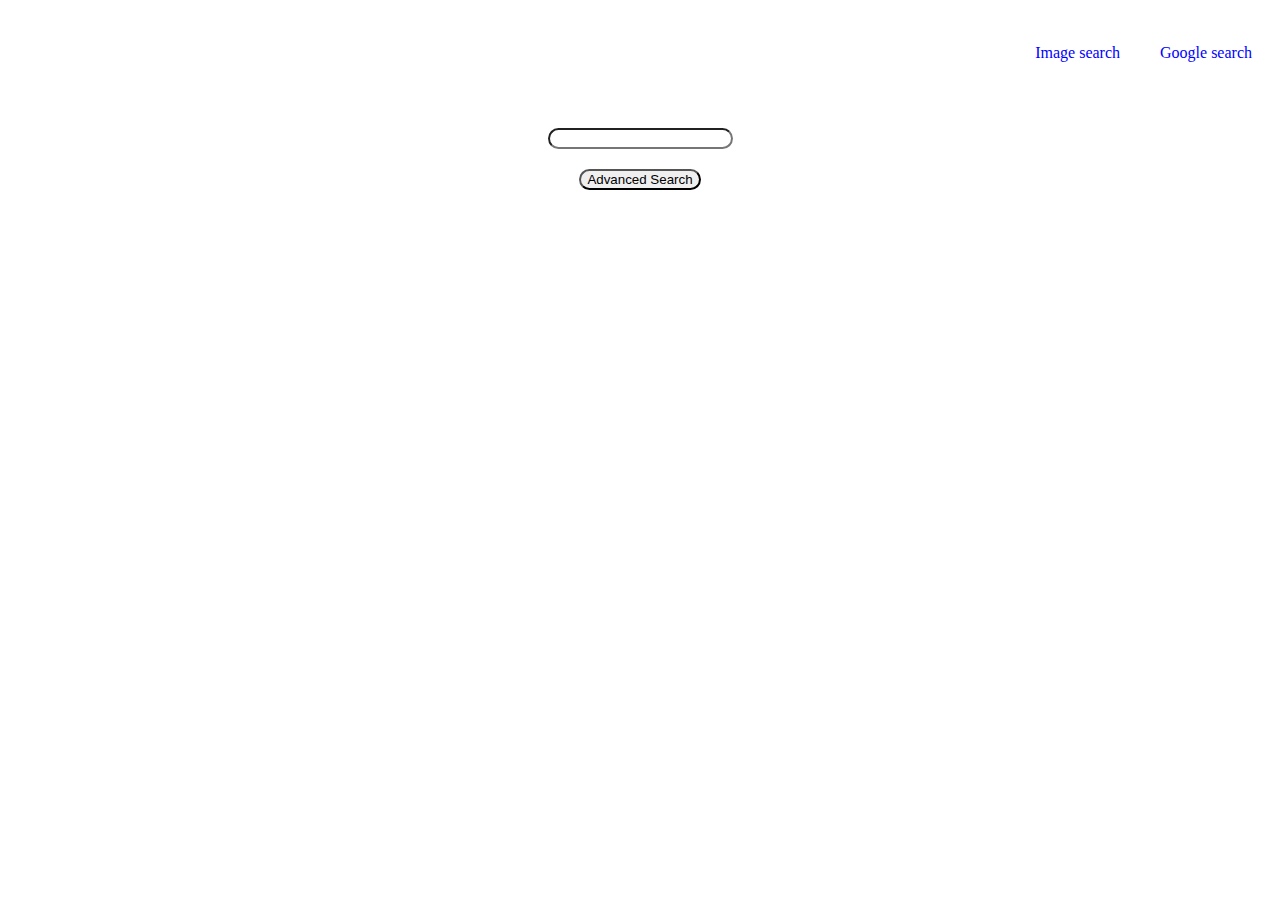
==== advancedSearch.html @ b2c04400 "added all files to master" ====
<!DOCTYPE html>
<html lang="en">
<head>
    <meta charset="UTF-8">
    <meta http-equiv="X-UA-Compatible" content="IE=edge">
    <meta name="viewport" content="width=device-width, initial-scale=1.0">
    <link rel="stylesheet" href="styles.css">
    <title>Advanced Search</title>
</head>
<body>
    <div class="header">
        <ul>
            <li><a href="index.html">Google search</a> </li>
            <li><a href="imageSearch.html">Image search</a> </li>
        </ul>
    </div>
    <div class="googleSearch">
        
        <form action="https://www.google.com/advanced_search">
            <input type="text" name="q">
            <input type="submit" value="Advanced Search">
        </form>
    </div>
    
</body>
</html>
---- styles.css ----
ul li{
    justify-content: right;
    float: right;
    padding: 20px;
    list-style-type: none;
}
a{
    text-decoration: none;
    color: blue;
}
input{
    border-radius: 15px;
    margin: 10px;
}
.header{
    display: flex;
    flex-direction: column;
    list-style: none;
}
.googleSearch{
    position: relative;
    align-content: center;
    justify-items: center;
    top: 250;
}
.searchbar{
    display: flex;
    flex-direction: column;
    margin:20px;
    width: 50%;
    border-radius: 20px;
}
.searchBtn{
    display: flex;
    flex-direction: column;
}
img{
    display: flex;
    align-self: center;
    text-align: center;
    justify-content: center;
    justify-self: center;
    margin: 0 auto;
}

form{
    display: flex;
    flex-direction: column;
    justify-self: center;
    padding: 10px;
    margin: 10px;
    align-self: center;
    align-content: center;
    text-align: center;
    justify-content: center;
    align-items: center;
}
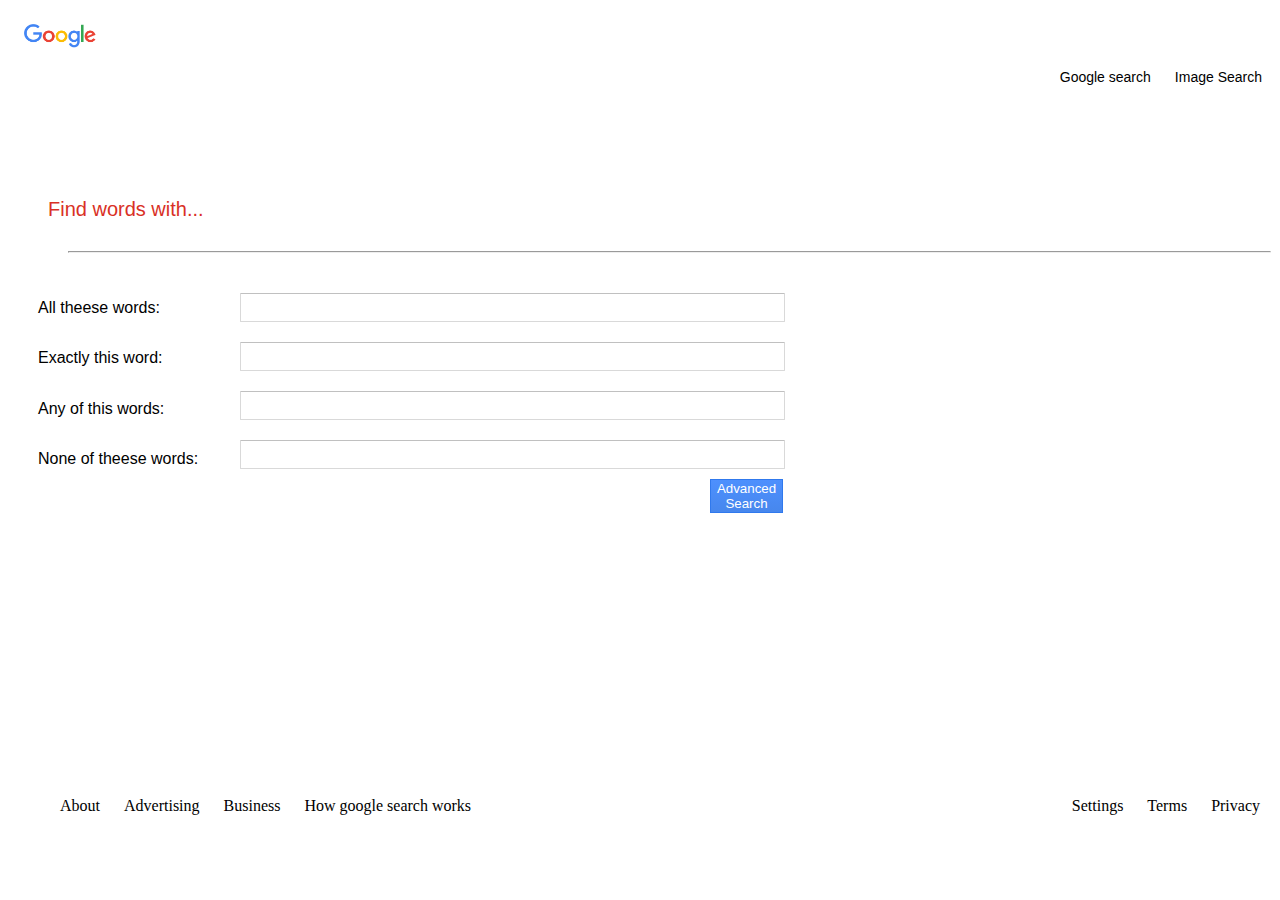
==== commit 854ca0ad: "Created google search clone for edx cs50w project 0" ====
--- a/advancedSearch.html
+++ b/advancedSearch.html
@@ -8,19 +8,67 @@
     <title>Advanced Search</title>
 </head>
 <body>
-    <div class="header">
+    <div class="logoNavbar">
+        <div class="logoAdvanced">
+            <img alt="Google" height="24" src="google-logo.png" width="72" data-atf="1" data-frt="0">
+        </div>
+    </div>
+    <div class="navbar-div">
+        <div class="navbar">
+            <div class="navbar-items">
+                <a href="index.html">Google search</a>
+                <a href="imageSearch.html">Image Search</a>
+            </div>
+        </div>
+    </div>
+    <div class="advancedSearch">
+        
+        <h1>Find words with...</h1>
+        <hr>
+        <div class="advancedForm">
+            <form class="formCols" action="https://www.google.com/search?&as_q&as_epq&as_oq&as_eq&as_sitesearch&tbs&as_qdr&as_nlo&as_nhi&lr&cr">
+                <div class="colOne">
+                <div class="labelsColumn">
+                    
+                    <label class="labels" for="as_q">All theese words: </label> <br>
+                    <label class="labels" for="as_epq">Exactly this word:</label><br>
+                    <label class="labels" for="as_oq">Any of this words:</label><br>
+                    <label class="labels" for="as_eq">None of theese words: </label><br>
+                </div>
+                
+                    
+                    </div>
+                    <div class="colTwo">
+                        <div class="inputsColumn">
+                            <input class="colInputs" type="text" name="as_q"><br>
+                            <input class="colInputs" type="text" name="as_epq"><br>
+                            <input class="colInputs" type="text" name="as_oq"><br>
+                            <input class="colInputs" type="text" name="as_eq"><br>
+                        </div>
+                    </div>
+                <div class="colThree">
+                    <div class="submitBtn">
+                        <button id="subBtn" type="submit" value="Advanced Search">Advanced Search</button>
+                    </div>
+                </div>
+
+                </form>
+            </div>
+            
+        </div>
+        
+
+    </div>
+    <div id="footer">
         <ul>
-            <li><a href="index.html">Google search</a> </li>
-            <li><a href="imageSearch.html">Image search</a> </li>
+            <li class="onLeft"><a href="https://about.google/?utm_source=google-SI&utm_medium=referral&utm_campaign=hp-footer&fg=1">About</a></li>
+            <li class="onLeft"><a href="https://ads.google.com/intl/sl_si/home/?subid=ww-ww-et-g-awa-a-g_hpafoot1_1!o2&utm_source=google.com&utm_medium=referral&utm_campaign=google_hpafooter&fg=1">Advertising</a></li>
+            <li class="onLeft"><a href="https://www.google.si/services/?subid=ww-ww-et-g-awa-a-g_hpbfoot1_1!o2&utm_source=google.com&utm_medium=referral&utm_campaign=google_hpbfooter&fg=1#?modal_active=none">Business</a></li>
+            <li class="onLeft"><a href="https://www.google.com/search/howsearchworks/?fg=1">How google search works</a></li>
+            <li class="onRight"><a href="https://policies.google.com/privacy?hl=sl&fg=1">Privacy</a></li>
+            <li class="onRight"><a href="https://policies.google.com/terms?hl=sl&fg=1">Terms</a></li>
+            <li class="onRight"><a href="">Settings</a></li>
         </ul>
     </div>
-    <div class="googleSearch">
-        
-        <form action="https://www.google.com/advanced_search">
-            <input type="text" name="q">
-            <input type="submit" value="Advanced Search">
-        </form>
-    </div>
-    
 </body>
 </html>--- a/styles.css
+++ b/styles.css
@@ -1,57 +1,223 @@
-ul li{
-    justify-content: right;
-    float: right;
-    padding: 20px;
-    list-style-type: none;
-}
-a{
-    text-decoration: none;
-    color: blue;
-}
-input{
-    border-radius: 15px;
-    margin: 10px;
-}
-.header{
-    display: flex;
-    flex-direction: column;
-    list-style: none;
-}
-.googleSearch{
-    position: relative;
-    align-content: center;
-    justify-items: center;
-    top: 250;
-}
-.searchbar{
-    display: flex;
-    flex-direction: column;
-    margin:20px;
-    width: 50%;
-    border-radius: 20px;
-}
-.searchBtn{
-    display: flex;
-    flex-direction: column;
-}
-img{
-    display: flex;
-    align-self: center;
-    text-align: center;
-    justify-content: center;
-    justify-self: center;
-    margin: 0 auto;
-}
-
-form{
-    display: flex;
-    flex-direction: column;
-    justify-self: center;
-    padding: 10px;
-    margin: 10px;
-    align-self: center;
-    align-content: center;
-    text-align: center;
-    justify-content: center;
-    align-items: center;
-}+.container {
+  width: 100%;
+  text-align: center;
+}
+
+.navbar-div {
+  display: flex;
+  flex: 2;
+  flex-direction: row;
+  justify-content: flex-end;
+  height: 100px;
+}
+
+.imgText {
+  color: #4285f4;
+  font: 16px/16px roboto-regular, arial, sans-serif;
+  position: sticky;
+  margin-left: 17%;
+  z-index: 1;
+  white-space: nowrap;
+}
+
+.navbar-items a {
+  color: black;
+  font-family: "Roboto", sans-serif;
+  font-size: 14px;
+  text-decoration: none;
+  padding: 5px;
+  margin: 5px;
+}
+.navbar-items a:hover {
+  color: #0077ff;
+  text-decoration: underline;
+}
+
+.icon {
+  display: flex;
+  align-items: center;
+  padding-right: 13px;
+  margin-top: 5px;
+  width: 30px;
+  height: 30px;
+  fill: lightslategrey;
+}
+
+#searchInputForm {
+  display: flex;
+  flex: 1;
+  margin: 18px auto;
+  width: 638px;
+  height: 44px;
+  flex-wrap: wrap;
+  padding: 5px 8px 0 14px;
+  font-size: 14px;
+  font-family: arial, sans-serif;
+  color: #202124;
+  border-bottom-left-radius: 0;
+  border-bottom-right-radius: 0;
+  box-shadow: 0 1px 6px rgba(32, 33, 36, 0.28);
+  border-color: rgba(223, 225, 229, 0);
+  z-index: 3;
+  background: #fff;
+  border: 1px solid #dfe1e5;
+  box-shadow: none;
+  border-radius: 24px;
+}
+
+#searchInput {
+  display: flex;
+  flex: 1;
+  height: 38px;
+  border: none;
+  flex-wrap: wrap;
+  border-radius: 24px;
+  outline-style: none;
+}
+
+.inputBtn {
+  background-color: #f8f9fa;
+  border: 1px solid #f8f9fa;
+  border-radius: 4px;
+  color: #3c4043;
+  font-family: arial, sans-serif;
+  font-size: 14px;
+  margin: 11px 4px;
+  padding: 0 16px;
+  line-height: 27px;
+  height: 36px;
+  min-width: 54px;
+  text-align: center;
+  cursor: pointer;
+  user-select: none;
+}
+
+.inputBtn:hover {
+  border-color: #867e7e;
+}
+
+#footer {
+  margin-top: 17rem;
+}
+#footer .onLeft {
+  float: left;
+  margin: 12px;
+  list-style-type: none;
+}
+#footer .onLeft a {
+  text-decoration: none;
+  color: black;
+}
+#footer .onRight {
+  float: right;
+  margin: 12px;
+  list-style-type: none;
+}
+#footer .onRight a {
+  text-decoration: none;
+  color: black;
+}
+
+.logoNavbar {
+  display: flex;
+  padding: 8px;
+}
+
+.logoAdvanced {
+  margin: 8px;
+  flex: 1 1;
+  padding: 0 30px 0 0;
+}
+
+.advancedSearch {
+  width: 100%;
+  margin: 30px;
+  font-family: "Roboto", sans-serif;
+}
+.advancedSearch h1 {
+  color: #d93025;
+  font: 20px Arial, sans-serif;
+  margin-left: 10px;
+}
+.advancedSearch hr {
+  fill: lightsteelblue;
+  margin: 30px;
+  width: 95%;
+}
+
+.formCols {
+  width: 100%;
+}
+
+.advancedForm {
+  width: 100%;
+  display: flex;
+  flex: 1 1;
+}
+
+.labels {
+  margin-right: 30px;
+}
+
+.labelsColumn {
+  width: 192px;
+}
+
+.inputsColumn {
+  width: 527px;
+  height: 29px;
+}
+
+.colOne {
+  float: left;
+  line-height: 3.15;
+}
+
+.colTwo {
+  float: left;
+}
+
+.colInputs {
+  width: 527px;
+  height: 29px;
+  -webkit-border-radius: 1px;
+  -moz-border-radius: 1px;
+  border-radius: 1px;
+  border: 1px solid #d9d9d9;
+  border-top: 1px solid #c0c0c0;
+  font-size: 13px;
+  height: 25px;
+  padding: 1px 8px;
+  margin: 10px;
+}
+
+.colThree {
+  position: sticky;
+  float: left;
+  margin-top: 6rem;
+  margin-left: -7.5%;
+}
+
+.submitBtn {
+  display: flex;
+  flex: 1;
+  flex-direction: row;
+  margin-top: 100px;
+  margin-left: 40%;
+}
+
+#subBtn {
+  -webkit-box-shadow: none;
+  -moz-box-shadow: none;
+  box-shadow: none;
+  background-color: #4d90fe;
+  background-image: -webkit-linear-gradient(top, #4d90fe, #4787ed);
+  background-image: -moz-linear-gradient(top, #4d90fe, #4787ed);
+  background-image: -ms-linear-gradient(top, #4d90fe, #4787ed);
+  background-image: -o-linear-gradient(top, #4d90fe, #4787ed);
+  background-image: linear-gradient(top, #4d90fe, #4787ed);
+  border: 1px solid #3079ed;
+  color: #fff;
+}
+
+/*# sourceMappingURL=styles.css.map */
